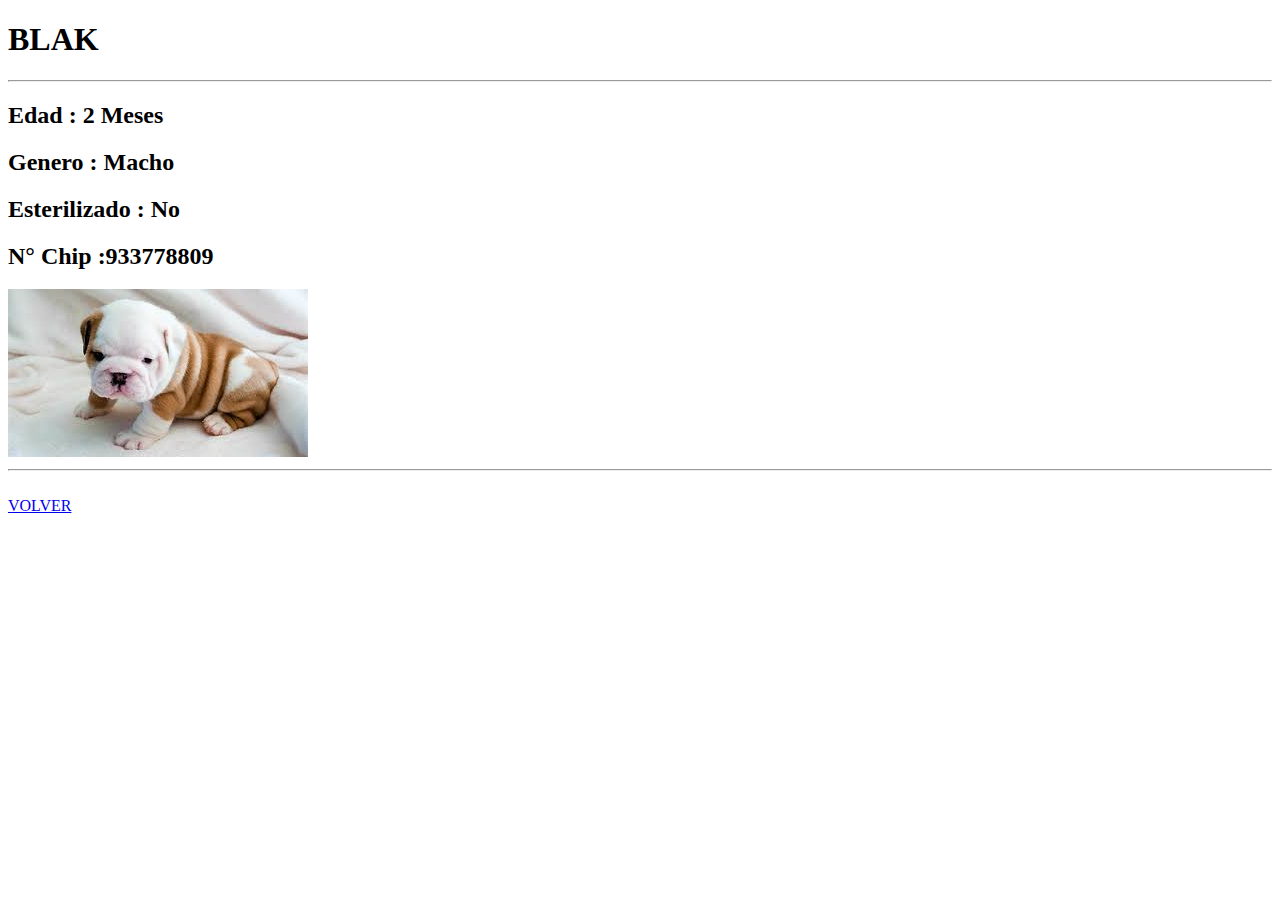
==== Black.html @ c03a699f "Tercer Avance" ====
<!DOCTYPE html>
<html lang="en">
<head>
    <meta charset="UTF-8">
    <meta http-equiv="X-UA-Compatible" content="IE=edge">
    <meta name="viewport" content="width=device-width, initial-scale=1.0">
    <title>Black</title>
</head>
<body>
    <h1>BLAK</h1>
    <hr>
    <h2>Edad            : 2 Meses</h2>
    <h2>Genero          : Macho</h2>
    <h2>Esterilizado    : No   </h2>
    <h2>N° Chip         :933778809</h2>
    <img src="/Imagenes/Perro2.jpg" alt="" srcset="">
    <style></style>
    <hr><br>
    <a href="/Perros.html">VOLVER</a>
    
</body>
</html>
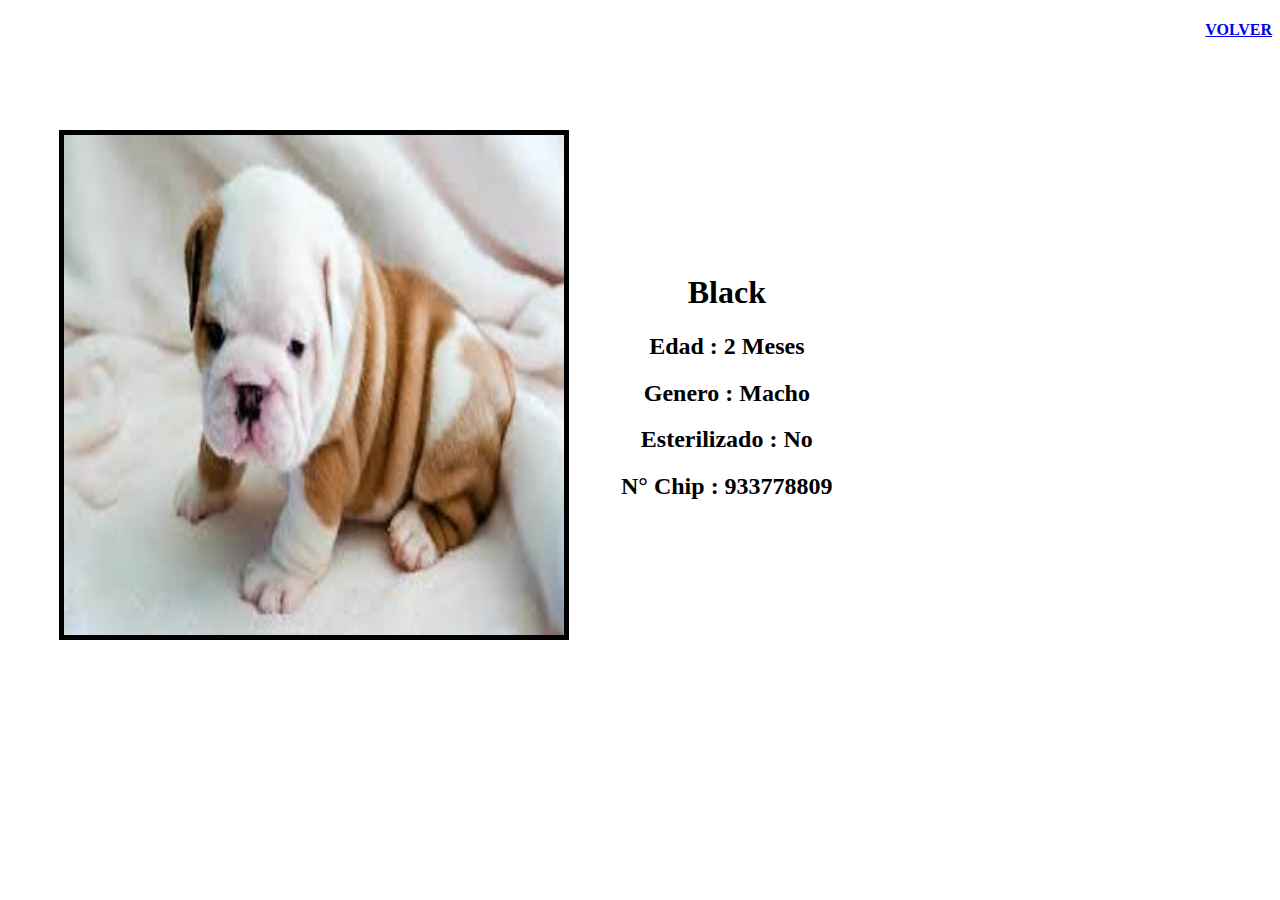
==== commit 9f57e4e8: "Margenes listos" ====
--- a/Black.html
+++ b/Black.html
@@ -5,18 +5,25 @@
     <meta http-equiv="X-UA-Compatible" content="IE=edge">
     <meta name="viewport" content="width=device-width, initial-scale=1.0">
     <title>Black</title>
+    <h4 align="Right"><a href="/Perros.html">VOLVER</a></h4>
 </head>
 <body>
-    <h1>BLAK</h1>
-    <hr>
-    <h2>Edad            : 2 Meses</h2>
-    <h2>Genero          : Macho</h2>
-    <h2>Esterilizado    : No   </h2>
-    <h2>N° Chip         :933778809</h2>
-    <img src="/Imagenes/Perro2.jpg" alt="" srcset="">
-    <style></style>
-    <hr><br>
-    <a href="/Perros.html">VOLVER</a>
-    
+    <table id="tabla" cellspacing="50">       
+        <tr>
+        <div>
+            <th>
+                <img src="/Imagenes/Perro2.jpg" style="width: 500px; height:500px" border="5">
+            </th>
+      
+            <th>
+                <H1>Black</H1>
+                <h2>Edad            : 2 Meses</h2>
+                <h2>Genero          : Macho</h2>
+                <h2>Esterilizado    : No   </h2>
+                <h2>N° Chip         : 933778809</h2>
+                
+            </th>
+        </tr>
+              </div>
 </body>
 </html>